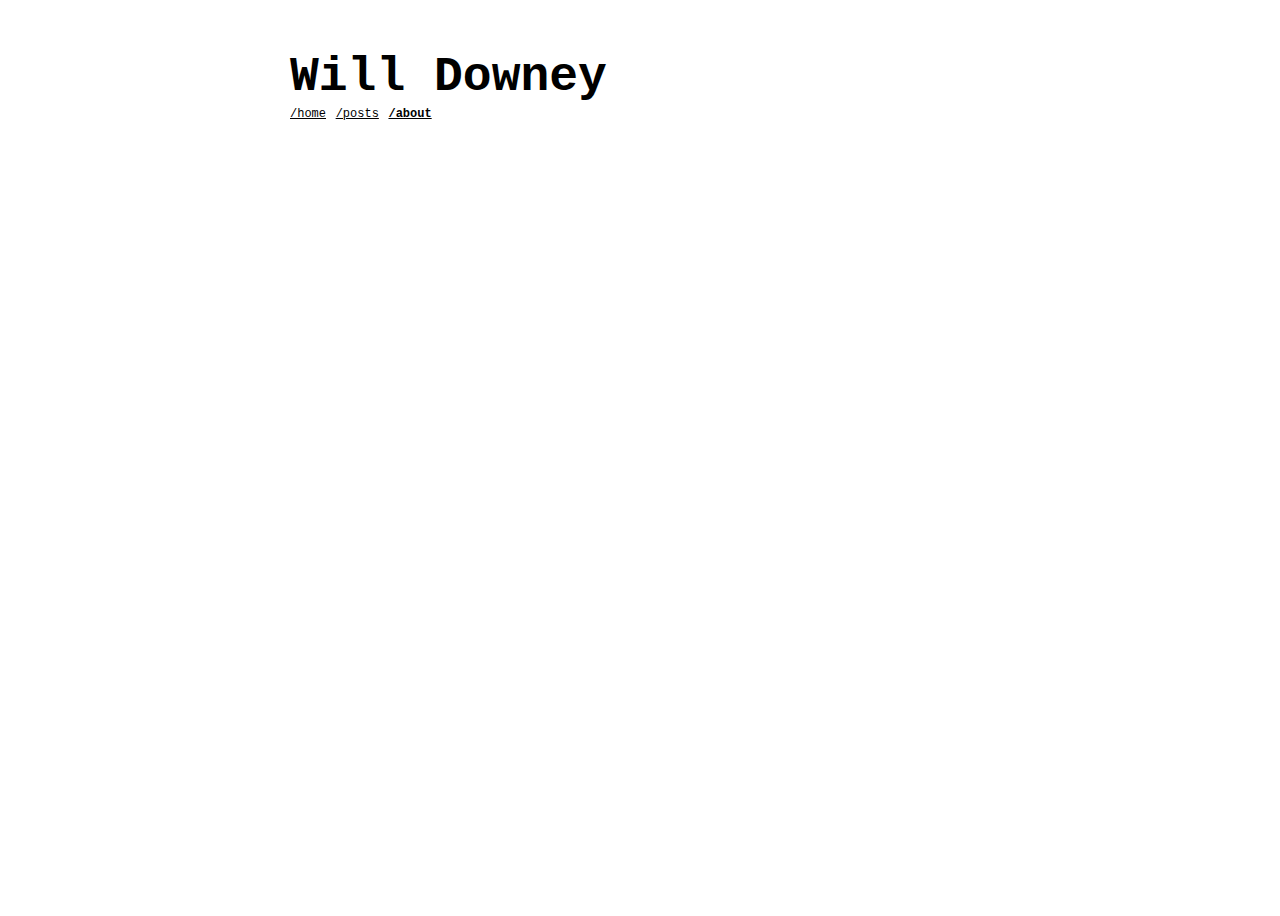
==== about.html @ db973631 "Initial commit" ====
<!DOCTYPE html>
<html>
  <head>
    <link rel="stylesheet" href="style.css">
    <title>Will Downey</title>
  </head>
  <body>
    <div class="content">
      <h1> Will Downey </h1>

      <div class="nav">
        <a href="/index.html">/home</a>
        <a href="/posts.html">/posts</a>
        <a href="/about.html" style="font-weight:bold;">/about</a>
      </div>
    </div>
</html>
---- style.css ----
body {
  font-family: 'Courier New', Courier, monospace;
  height: 100vh;

}

.content {
  max-width: 700px;
  margin: auto;
  background: white;
  padding: 10px;
}

.intro {
  margin-top: 3rem;
}

.socials {
  margin-top: 2rem;
  display: inline-block;
  display: flex;
}

.socials > a {
  max-width: 1.5rem;
  max-height: 1.5rem;
  margin-right: 0.75rem;
}

h1 {
  font-size: 3rem;
  margin-bottom: 0;
}

h2 {
  margin-bottom: 0;
  font-size: 2rem;
}

p {
  margin-top: 0.25rem;
}

a{
 font-size: 0.75rem;
 flex: 1;
}

a:link {
  text-decoration: underline;
  color: black;
}

a:visited {
  text-decoration: none;
  color: black;
}

a:hover {
  text-decoration: underline;
  transform: scale(1.25);
  font-size: scale(1.25);
}

a:active {
  text-decoration: underline;
  color: black;
}

footer {
  font-size: 0.8rem;
  position: fixed;
  bottom: 0;
  width: 100%;
  text-align: center;
}
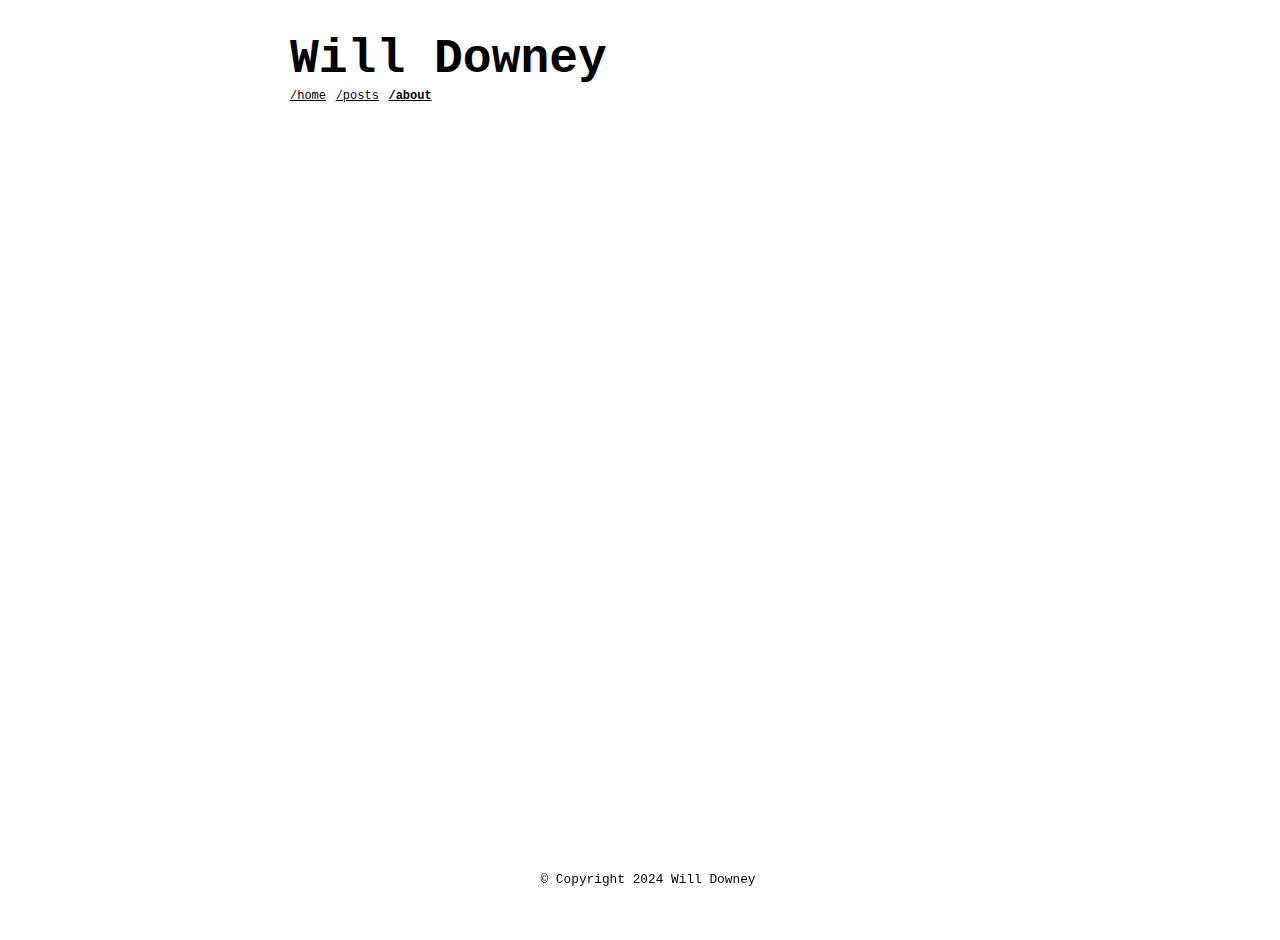
==== commit ef3a6b46: "add favicon" ====
--- a/about.html
+++ b/about.html
@@ -3,15 +3,22 @@
   <head>
     <link rel="stylesheet" href="style.css">
     <title>Will Downey</title>
+    <link rel="icon" type="image/x-icon" href="/images/favicon.ico">
   </head>
   <body>
     <div class="content">
       <h1> Will Downey </h1>
 
       <div class="nav">
-        <a href="/index.html">/home</a>
-        <a href="/posts.html">/posts</a>
-        <a href="/about.html" style="font-weight:bold;">/about</a>
+        <a href="index.html">/home</a>
+        <a href="posts.html">/posts</a>
+        <a href="about.html" style="font-weight:bold;">/about</a>
       </div>
     </div>
-</html> +    <footer>
+      <p>
+        &copy; Copyright 2024 Will Downey
+      </p>
+    </footer>
+  </body>
+</html> 
--- a/style.css
+++ b/style.css
@@ -1,14 +1,12 @@
 body {
   font-family: 'Courier New', Courier, monospace;
   height: 100vh;
-
 }
 
 .content {
   max-width: 700px;
   margin: auto;
   background: white;
-  padding: 10px;
 }
 
 .intro {
@@ -16,55 +14,51 @@
 }
 
 .socials {
-  margin-top: 2rem;
-  display: inline-block;
   display: flex;
+  gap: 10px;
 }
 
-.socials > a {
-  max-width: 1.5rem;
-  max-height: 1.5rem;
-  margin-right: 0.75rem;
+.socials a {
+  display: inline-block;
+  text-decoration: none;
+}
+
+.socials svg {
+  width: 24px;
+  height: 24px;
+  vertical-align: right;
+
+}
+
+.socials a:hover svg {
+  transform: scale(1.2);
+}
+
+#dir {
+    display: flex;
+    margin-top: 2rem;
+    margin-bottom: 2rem;
+    max-width: 2rem;
+    font-size: 1rem;
 }
 
 h1 {
+  margin-bottom: 0;
   font-size: 3rem;
-  margin-bottom: 0;
 }
 
 h2 {
-  margin-bottom: 0;
+  margin-bottom: 0.5rem;
   font-size: 2rem;
 }
 
-p {
-  margin-top: 0.25rem;
-}
-
-a{
- font-size: 0.75rem;
- flex: 1;
-}
-
-a:link {
-  text-decoration: underline;
+a {
   color: black;
 }
 
-a:visited {
-  text-decoration: none;
-  color: black;
-}
-
-a:hover {
-  text-decoration: underline;
-  transform: scale(1.25);
-  font-size: scale(1.25);
-}
-
-a:active {
-  text-decoration: underline;
-  color: black;
+.nav > a{
+ font-size: 0.75rem;
+ flex: 1;
 }
 
 footer {
